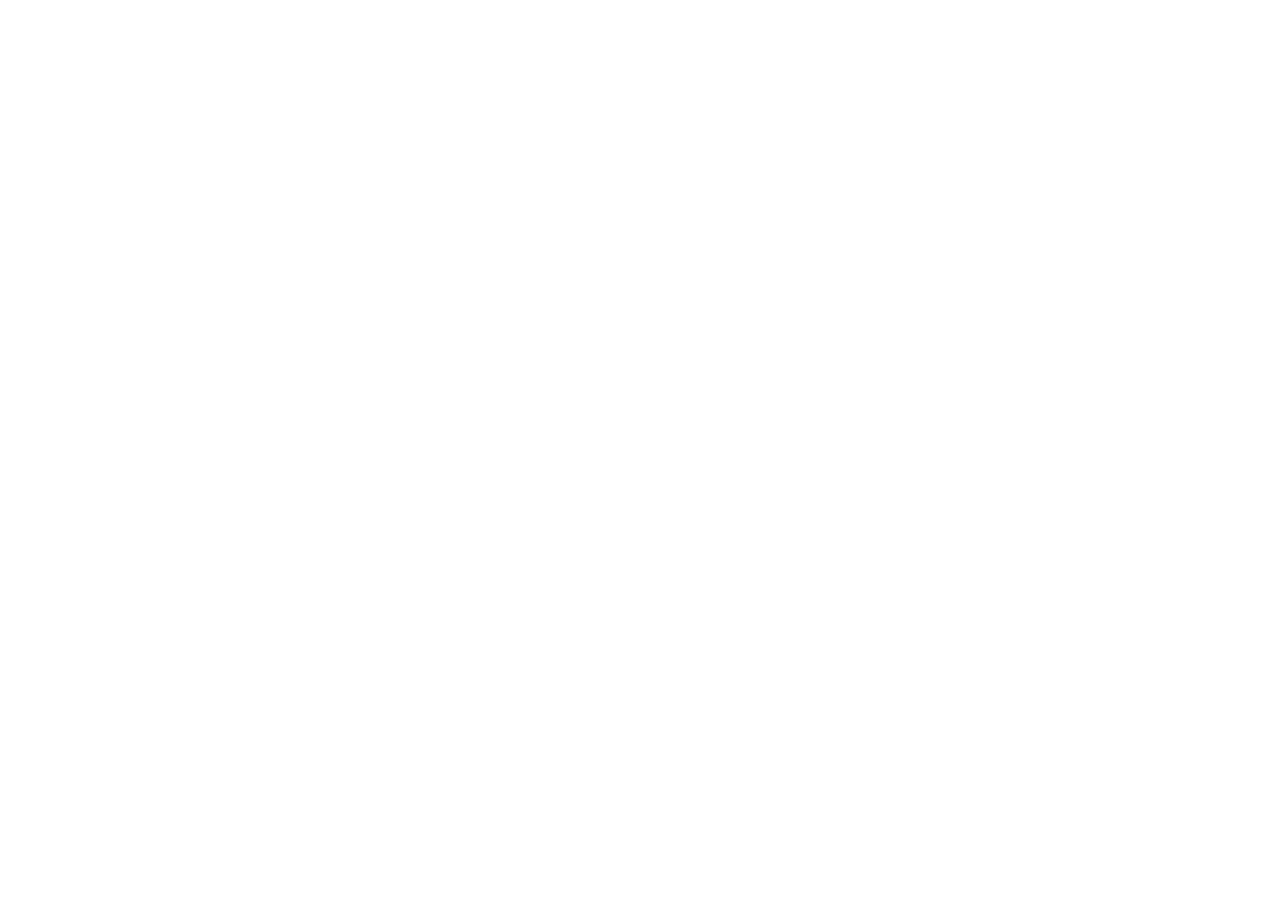
==== js_cw_hw_4/CW/index.html @ 68922d7b "задания по 3му и 4му занятию" ====
<!DOCTYPE html>
<html>
<head>
	<title>Классная практика</title>

	<!-- <script src="class_task1.js"></script> -->
	<!-- <script src="class_task2.js"></script> -->
	<!-- <script src="class_task3.js"></script> -->
	<!-- <script src="class_task4.js"></script> -->
	<!-- <script src="class_task5.js"></script> -->
	<!-- <script src="class_task6.js"></script> -->
	<script src="class_task7.js"></script>
	<!-- <script src="class_task8.js"></script> -->

</head>
<body>

</body>
</html>
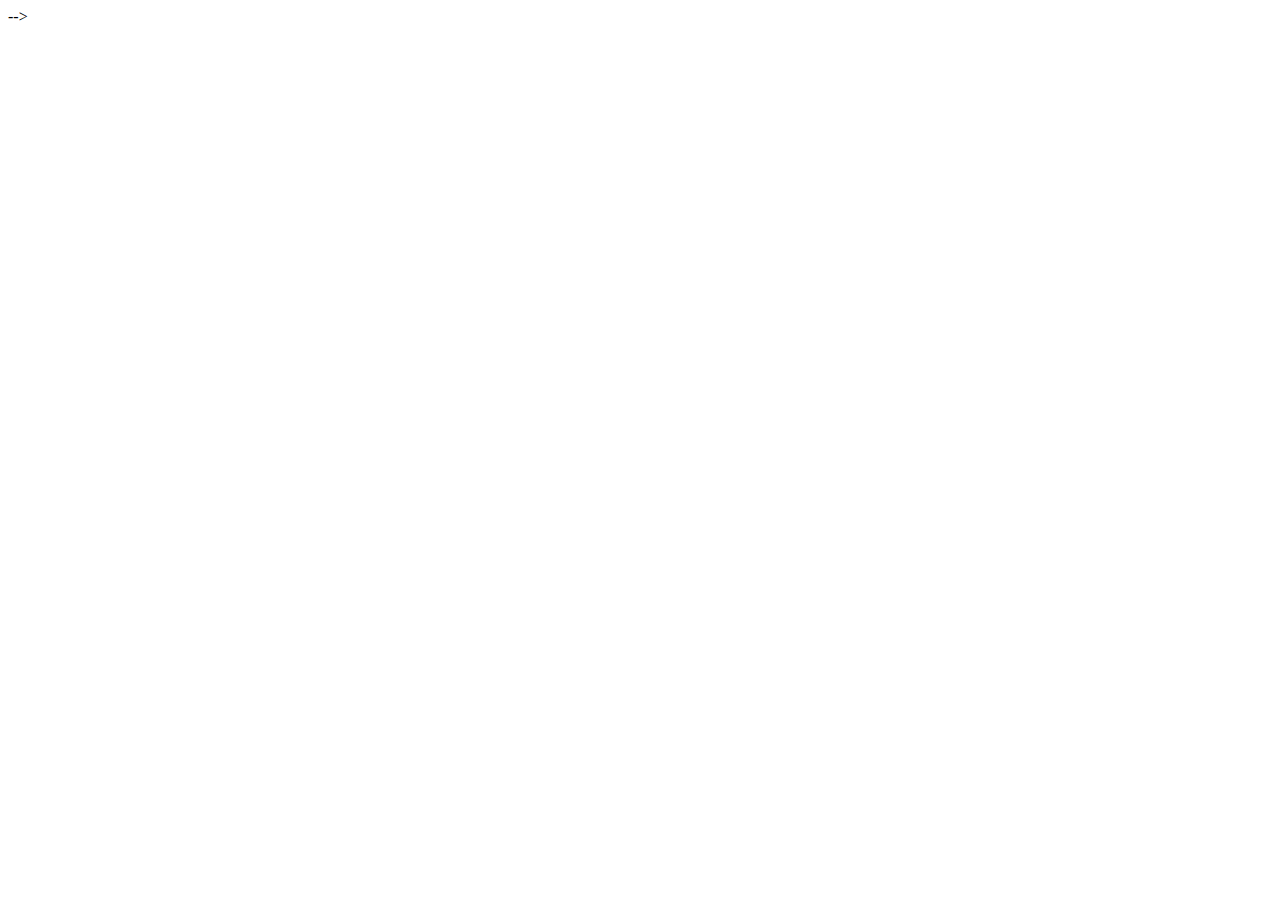
==== commit b69c3963: "homework 4" ====
--- a/js_cw_hw_4/CW/index.html
+++ b/js_cw_hw_4/CW/index.html
@@ -9,8 +9,8 @@
 	<!-- <script src="class_task4.js"></script> -->
 	<!-- <script src="class_task5.js"></script> -->
 	<!-- <script src="class_task6.js"></script> -->
-	<script src="class_task7.js"></script>
-	<!-- <script src="class_task8.js"></script> -->
+	<!-- <script src="class_task7.js"></script> -->
+	<script src="class_task8.js"></script> -->
 
 </head>
 <body>
